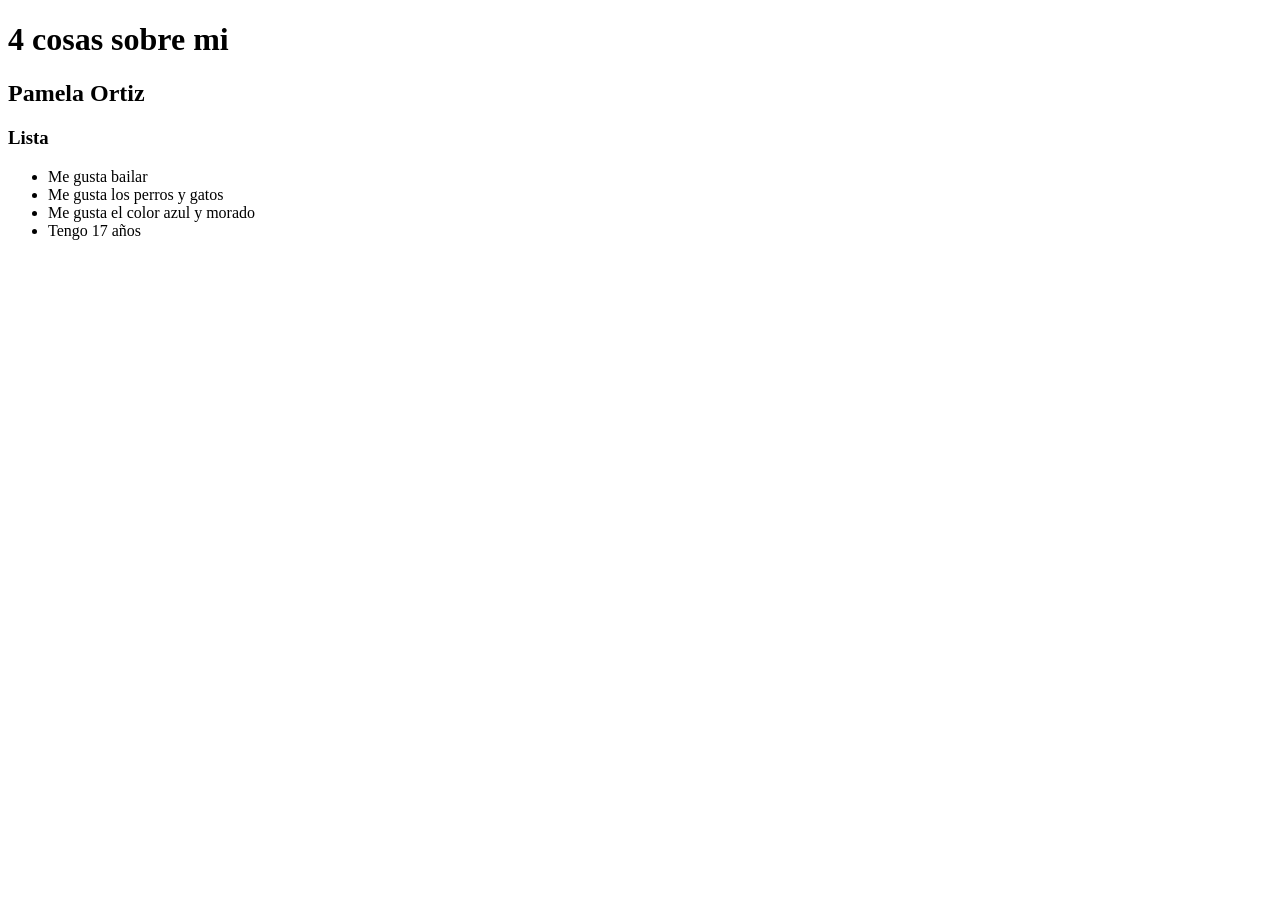
==== Practica0/index.html @ eb49a977 "Creada la practica0" ====
<!DOCTYPE html>
<html lang="en">
<head>
    <meta charset="UTF-8">
    <meta name="viewport" content="width=<device-width>, initial-scale=1.0">
    <title>Document</title>
</head>
<body>
    <h1>4 cosas sobre mi</h1>
    <h2>Pamela Ortiz</h2>

    <h3>Lista</h3>
    <ul>
        <li>Me gusta bailar</li>
        <li>Me gusta los perros y gatos</li>
        <li>Me gusta el color azul y morado</li>
        <li>Tengo 17 años</li>
    </ul>
</body>
</html>
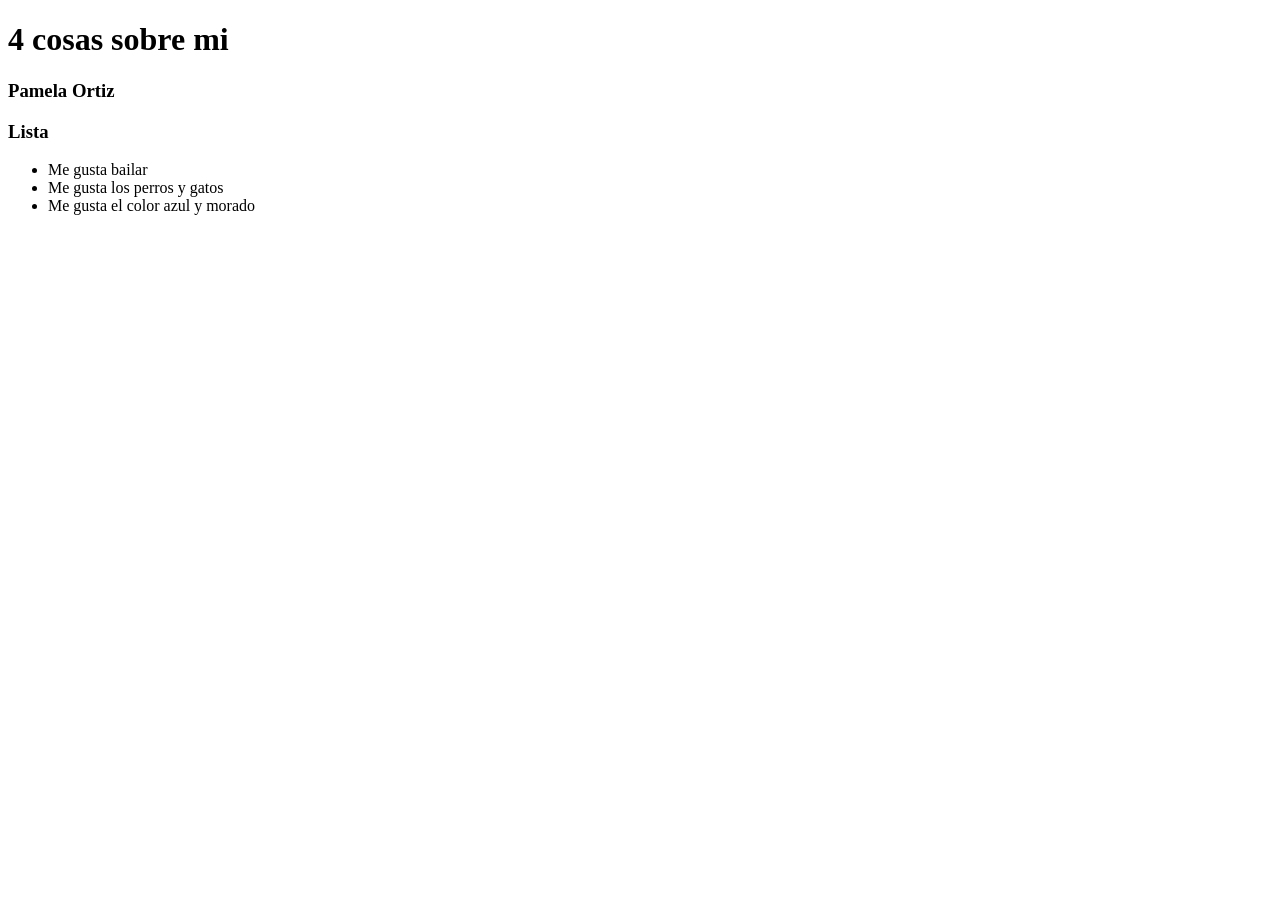
==== commit 330992b9: "finalizada la practica0" ====
--- a/Practica0/index.html
+++ b/Practica0/index.html
@@ -7,14 +7,13 @@
 </head>
 <body>
     <h1>4 cosas sobre mi</h1>
-    <h2>Pamela Ortiz</h2>
+    <h3>Pamela Ortiz</h3>
 
     <h3>Lista</h3>
     <ul>
         <li>Me gusta bailar</li>
         <li>Me gusta los perros y gatos</li>
         <li>Me gusta el color azul y morado</li>
-        <li>Tengo 17 años</li>
     </ul>
 </body>
 </html>
